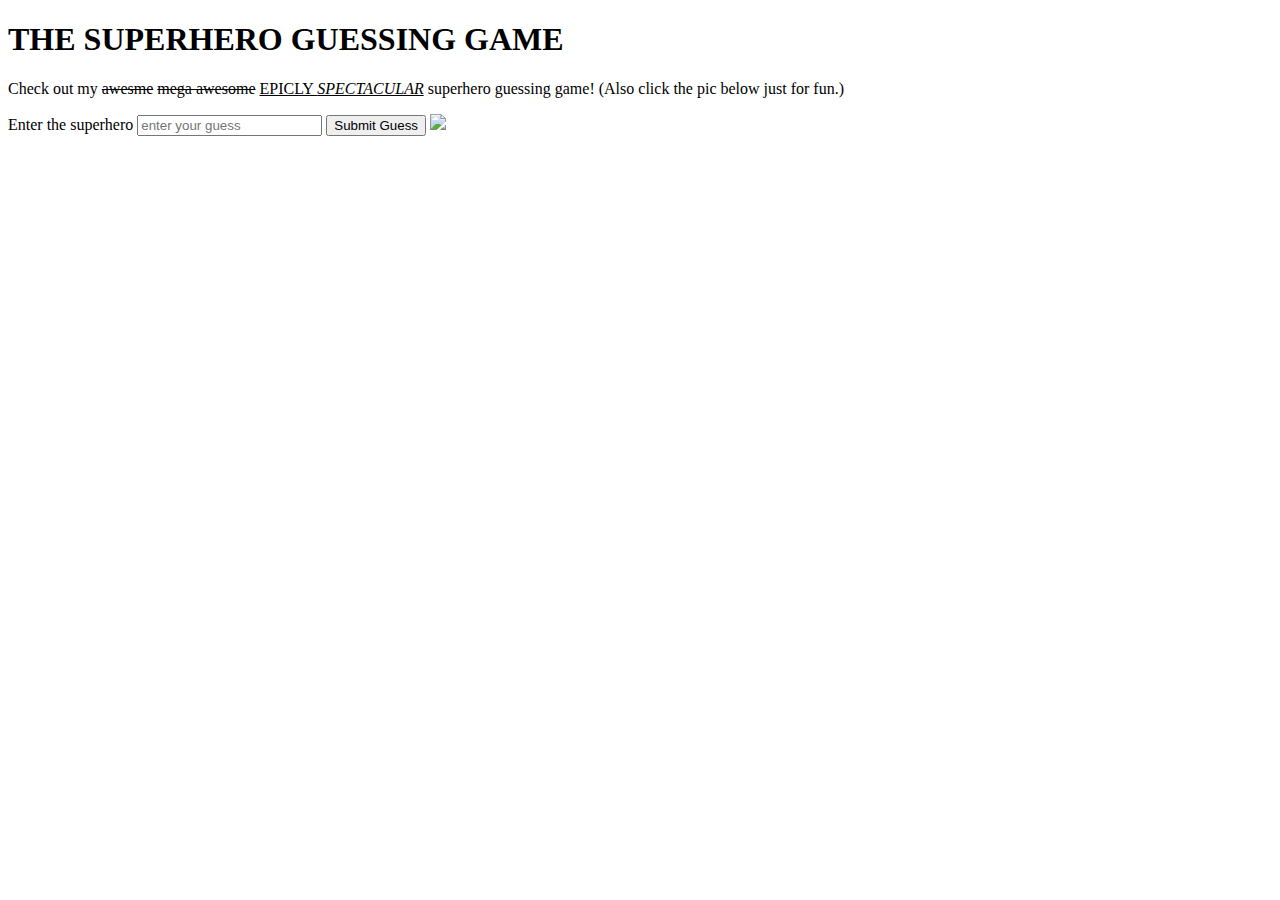
==== index.html @ b4b69ff2 "add html and interestng link" ====
<!DOCTYPE html>
<html>
<head>
  <title>Superhero Guessing Game</title>
</head>
<h1>THE SUPERHERO GUESSING GAME</h1>
<p>Check out my <del>awesme</del> <del>mega awesome</del> <ins>EPICLY <em>SPECTACULAR</em></ins> superhero guessing game! (Also click the pic below just for fun.)</p>

<form name="guess-form">
  <label for="guess">Enter the superhero</label>
  <input type="text" id="guess" name="guess" placeholder="enter your guess">
  <button type="submit">Submit Guess</button>
  <a href="https://www.youtube.com/watch?v=seBpXt8_6xs"><img src="http://th05.deviantart.net/fs71/PRE/i/2013/214/5/0/the_avengers_and_the_justice_league_by_richrow-d6ger12.jpg"/></a>
</form>
<body>
</body>
</html>
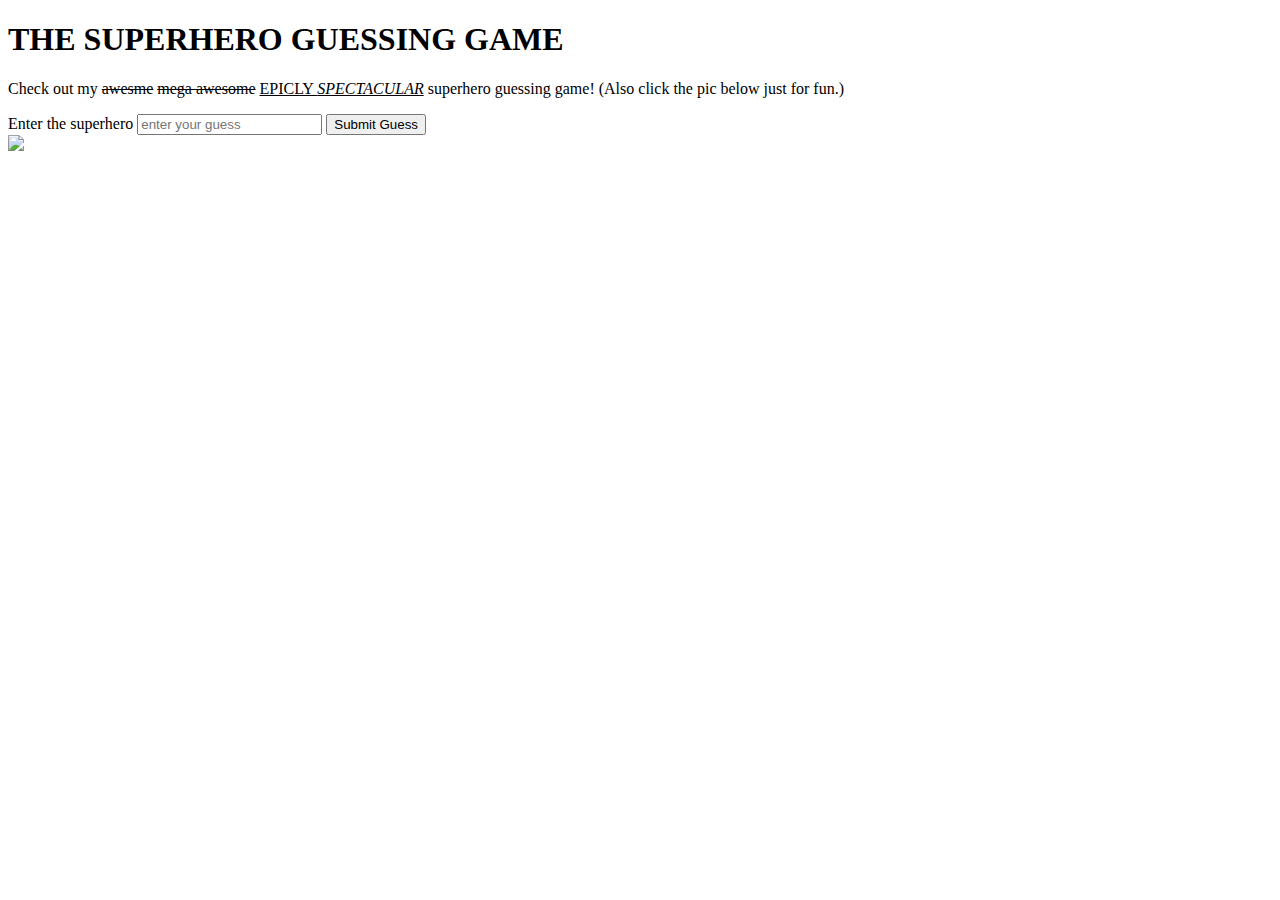
==== commit e8b93c03: "move elements" ====
--- a/index.html
+++ b/index.html
@@ -3,15 +3,19 @@
 <head>
   <title>Superhero Guessing Game</title>
 </head>
-<h1>THE SUPERHERO GUESSING GAME</h1>
-<p>Check out my <del>awesme</del> <del>mega awesome</del> <ins>EPICLY <em>SPECTACULAR</em></ins> superhero guessing game! (Also click the pic below just for fun.)</p>
+<body>
+  <header>
+    <h1>THE SUPERHERO GUESSING GAME</h1>
+  </header>
+  <p>Check out my <del>awesme</del> <del>mega awesome</del> <ins>EPICLY <em>SPECTACULAR</em></ins> superhero guessing game! (Also click the pic below just for fun.)</p>
 
-<form name="guess-form">
-  <label for="guess">Enter the superhero</label>
-  <input type="text" id="guess" name="guess" placeholder="enter your guess">
-  <button type="submit">Submit Guess</button>
+  <form name="guess-form">
+    <label for="guess">Enter the superhero</label>
+    <input type="text" id="guess" name="guess" placeholder="enter your guess">
+    <button type="submit">Submit Guess</button>
+  </form>
+
   <a href="https://www.youtube.com/watch?v=seBpXt8_6xs"><img src="http://th05.deviantart.net/fs71/PRE/i/2013/214/5/0/the_avengers_and_the_justice_league_by_richrow-d6ger12.jpg"/></a>
-</form>
-<body>
+
 </body>
 </html>
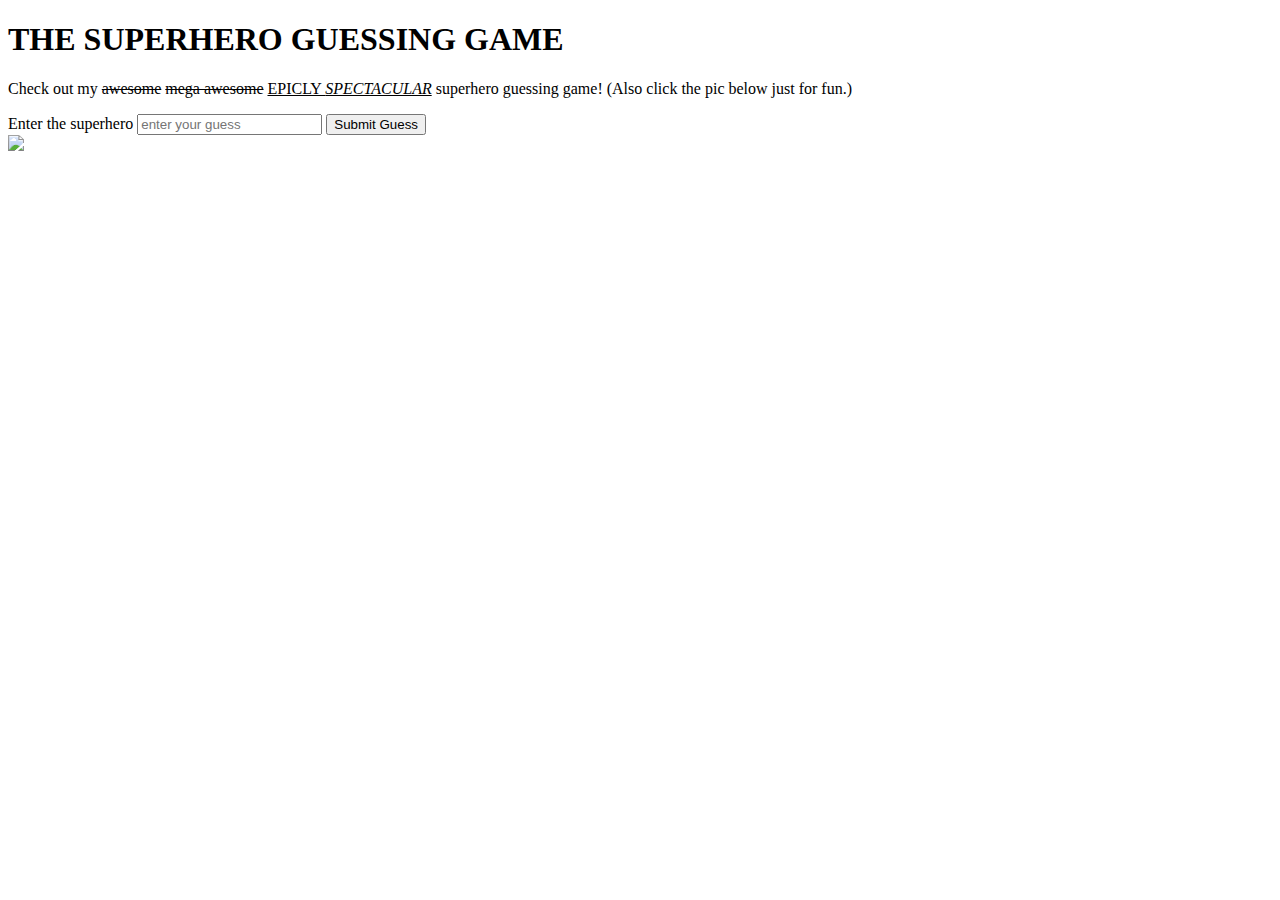
==== commit 90f176c7: "fixed typo" ====
--- a/index.html
+++ b/index.html
@@ -7,7 +7,7 @@
   <header>
     <h1>THE SUPERHERO GUESSING GAME</h1>
   </header>
-  <p>Check out my <del>awesme</del> <del>mega awesome</del> <ins>EPICLY <em>SPECTACULAR</em></ins> superhero guessing game! (Also click the pic below just for fun.)</p>
+  <p>Check out my <del>awesome</del> <del>mega awesome</del> <ins>EPICLY <em>SPECTACULAR</em></ins> superhero guessing game! (Also click the pic below just for fun.)</p>
 
   <form name="guess-form">
     <label for="guess">Enter the superhero</label>
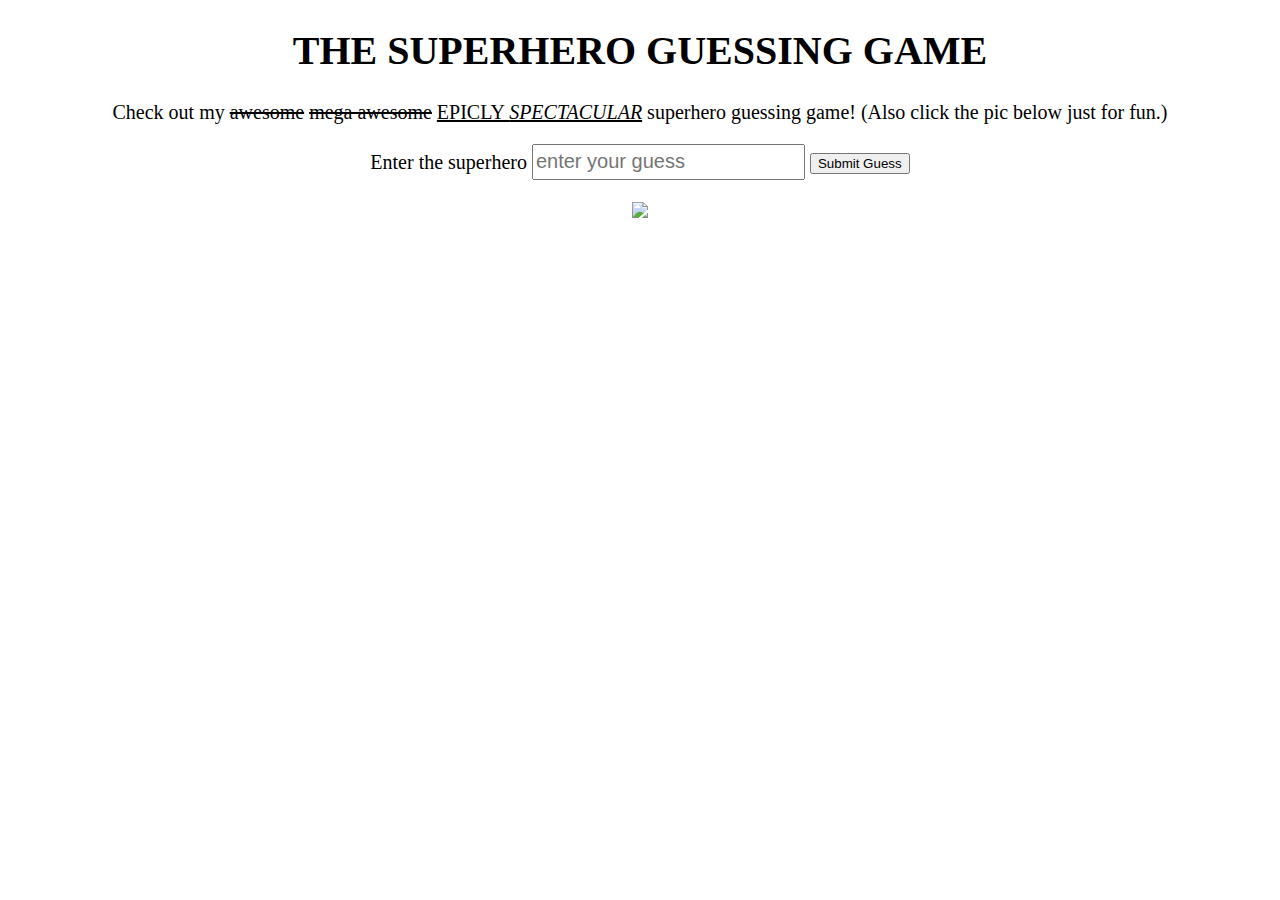
==== commit 3013d299: "Add css" ====
--- a/index.html
+++ b/index.html
@@ -2,6 +2,7 @@
 <html>
 <head>
   <title>Superhero Guessing Game</title>
+  <link rel="stylesheet" type="text/css" href="game.css">
 </head>
 <body>
   <header>
@@ -12,10 +13,11 @@
   <form name="guess-form">
     <label for="guess">Enter the superhero</label>
     <input type="text" id="guess" name="guess" placeholder="enter your guess">
-    <button type="submit">Submit Guess</button>
+    <button type="submit" onclick="startGame()">Submit Guess</button>
   </form>
 
-  <a href="https://www.youtube.com/watch?v=seBpXt8_6xs"><img src="http://th05.deviantart.net/fs71/PRE/i/2013/214/5/0/the_avengers_and_the_justice_league_by_richrow-d6ger12.jpg"/></a>
+  <p><a href="https://www.youtube.com/watch?v=seBpXt8_6xs"><img src="http://th05.deviantart.net/fs71/PRE/i/2013/214/5/0/the_avengers_and_the_justice_league_by_richrow-d6ger12.jpg"/></a></p>
 
+  <script type="text/javascript" src="game.js"></script>
 </body>
 </html>
--- a/game.css
+++ b/game.css
@@ -0,0 +1,26 @@
+h1 {
+  text-align: center;
+  font-size: 40px;
+}
+body {
+  /*background-color: black;*/
+}
+
+p {
+  text-align: center;
+  font-size: 20px;
+}
+
+form {
+  text-align: center;
+  font-size: 20px;
+}
+
+input {
+  height: 30px;
+  font-size: 20px;
+}
+
+a {
+  text-align: center;
+}
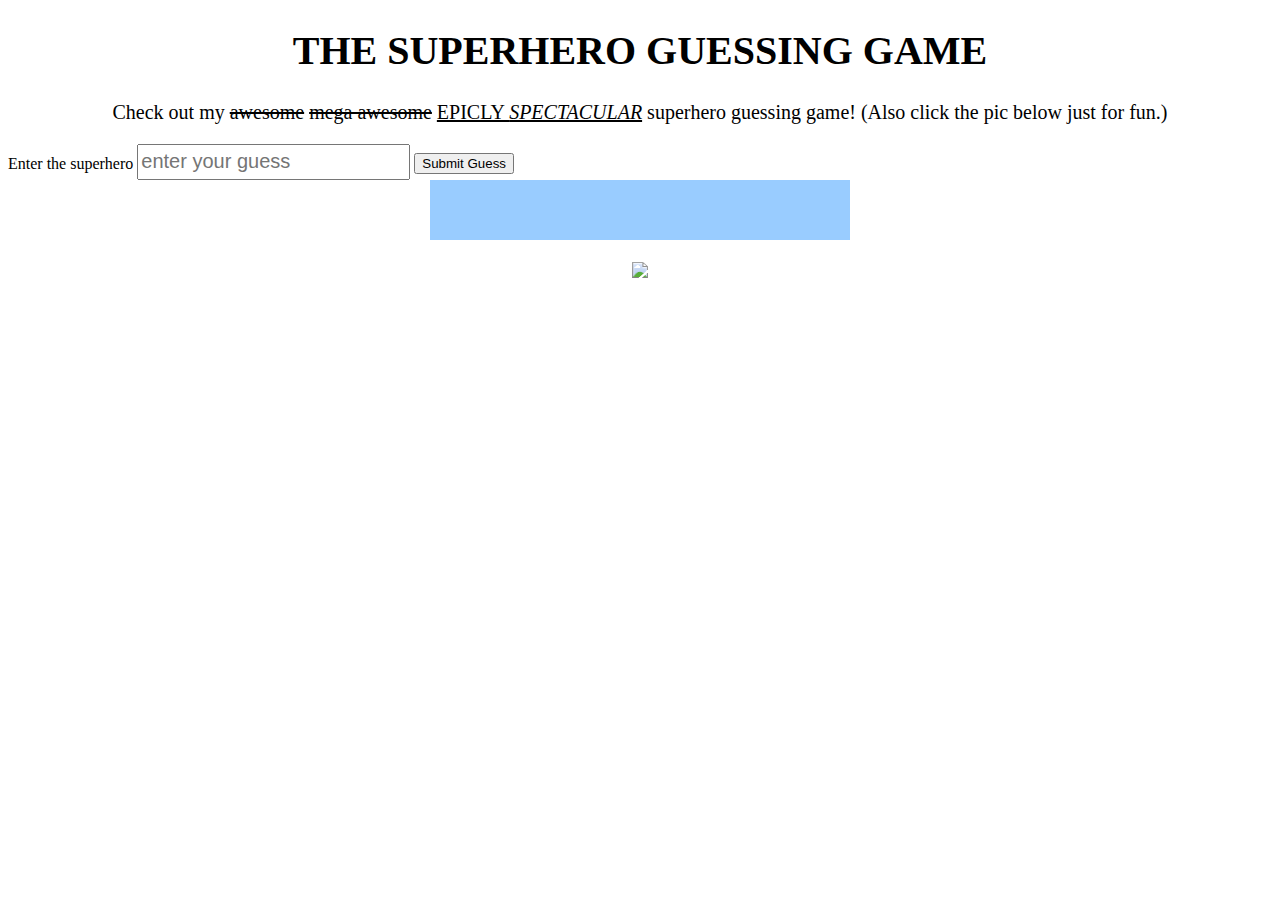
==== commit c4dc28c6: "remove form element and add div for output" ====
--- a/index.html
+++ b/index.html
@@ -10,11 +10,11 @@
   </header>
   <p>Check out my <del>awesome</del> <del>mega awesome</del> <ins>EPICLY <em>SPECTACULAR</em></ins> superhero guessing game! (Also click the pic below just for fun.)</p>
 
-  <form name="guess-form">
-    <label for="guess">Enter the superhero</label>
-    <input type="text" id="guess" name="guess" placeholder="enter your guess">
-    <button type="submit" onclick="startGame()">Submit Guess</button>
-  </form>
+  <label for="guess">Enter the superhero</label>
+  <input type="text" id="guess" name="guess" placeholder="enter your guess">
+  <button type="submit" onclick="startGame()">Submit Guess</button>
+
+  <div><p id="output"></p></div>
 
   <p><a href="https://www.youtube.com/watch?v=seBpXt8_6xs"><img src="http://th05.deviantart.net/fs71/PRE/i/2013/214/5/0/the_avengers_and_the_justice_league_by_richrow-d6ger12.jpg"/></a></p>
 
--- a/game.css
+++ b/game.css
@@ -11,16 +11,19 @@
   font-size: 20px;
 }
 
-form {
-  text-align: center;
-  font-size: 20px;
-}
-
 input {
   height: 30px;
   font-size: 20px;
 }
 
+div {
+  background-color: #99CCFF;
+  height: 40px;
+  width: 400px;
+  margin: auto;
+  padding:10px;
+}
+
 a {
   text-align: center;
 }
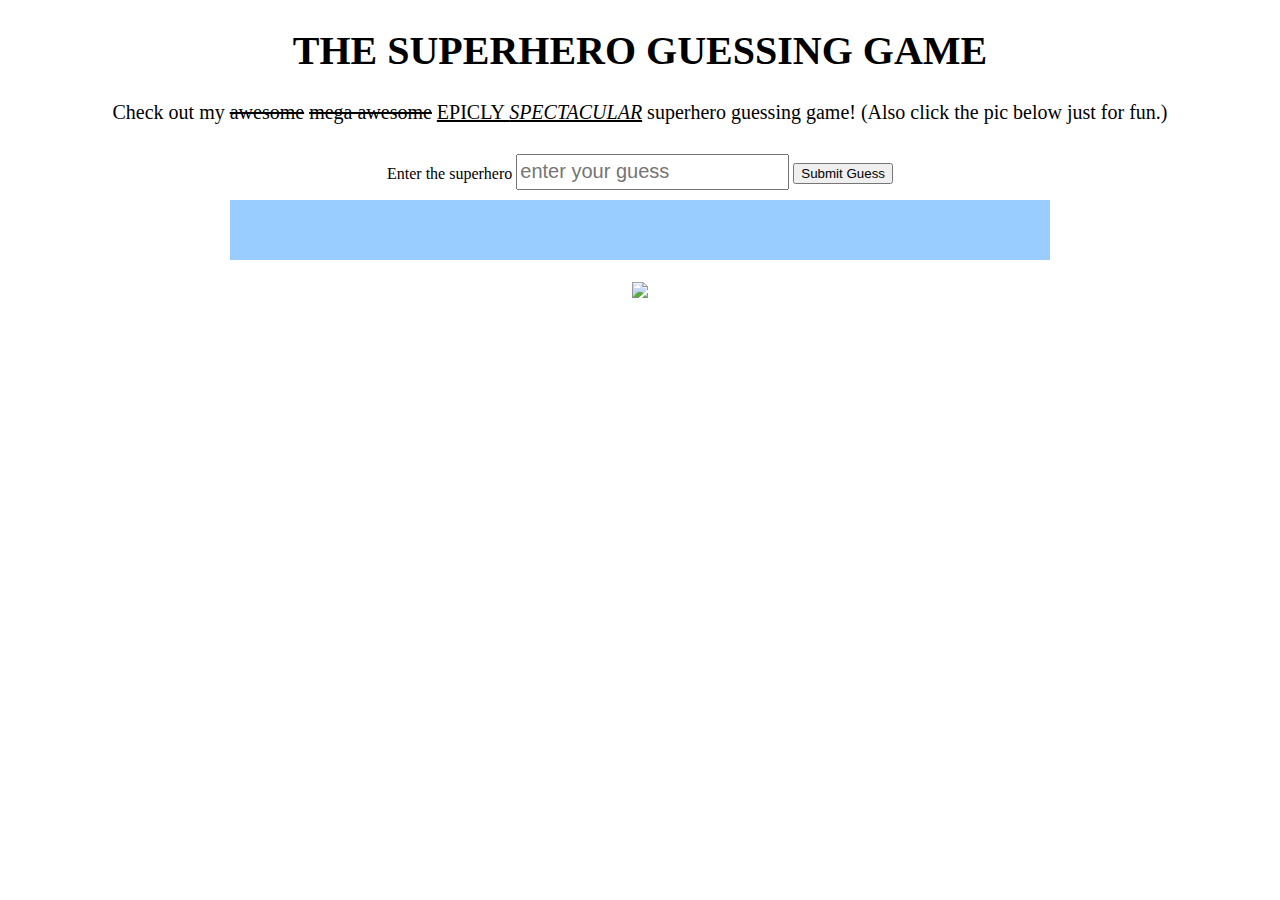
==== commit a4b37d9f: "add dom manipulation" ====
--- a/index.html
+++ b/index.html
@@ -10,11 +10,13 @@
   </header>
   <p>Check out my <del>awesome</del> <del>mega awesome</del> <ins>EPICLY <em>SPECTACULAR</em></ins> superhero guessing game! (Also click the pic below just for fun.)</p>
 
-  <label for="guess">Enter the superhero</label>
-  <input type="text" id="guess" name="guess" placeholder="enter your guess">
-  <button type="submit" onclick="startGame()">Submit Guess</button>
+  <div id="in">
+    <label for="guess">Enter the superhero</label>
+    <input type="text" id="guess" name="guess" placeholder="enter your guess">
+    <button type="submit" onclick="startGame()">Submit Guess</button>
+  </div>
 
-  <div><p id="output"></p></div>
+  <div id="out"><p id="output"></p></div>
 
   <p><a href="https://www.youtube.com/watch?v=seBpXt8_6xs"><img src="http://th05.deviantart.net/fs71/PRE/i/2013/214/5/0/the_avengers_and_the_justice_league_by_richrow-d6ger12.jpg"/></a></p>
 
--- a/game.css
+++ b/game.css
@@ -16,10 +16,15 @@
   font-size: 20px;
 }
 
-div {
+#in {
+  text-align: center;
+  padding: 10px;
+}
+
+#out {
   background-color: #99CCFF;
   height: 40px;
-  width: 400px;
+  width: 800px;
   margin: auto;
   padding:10px;
 }
